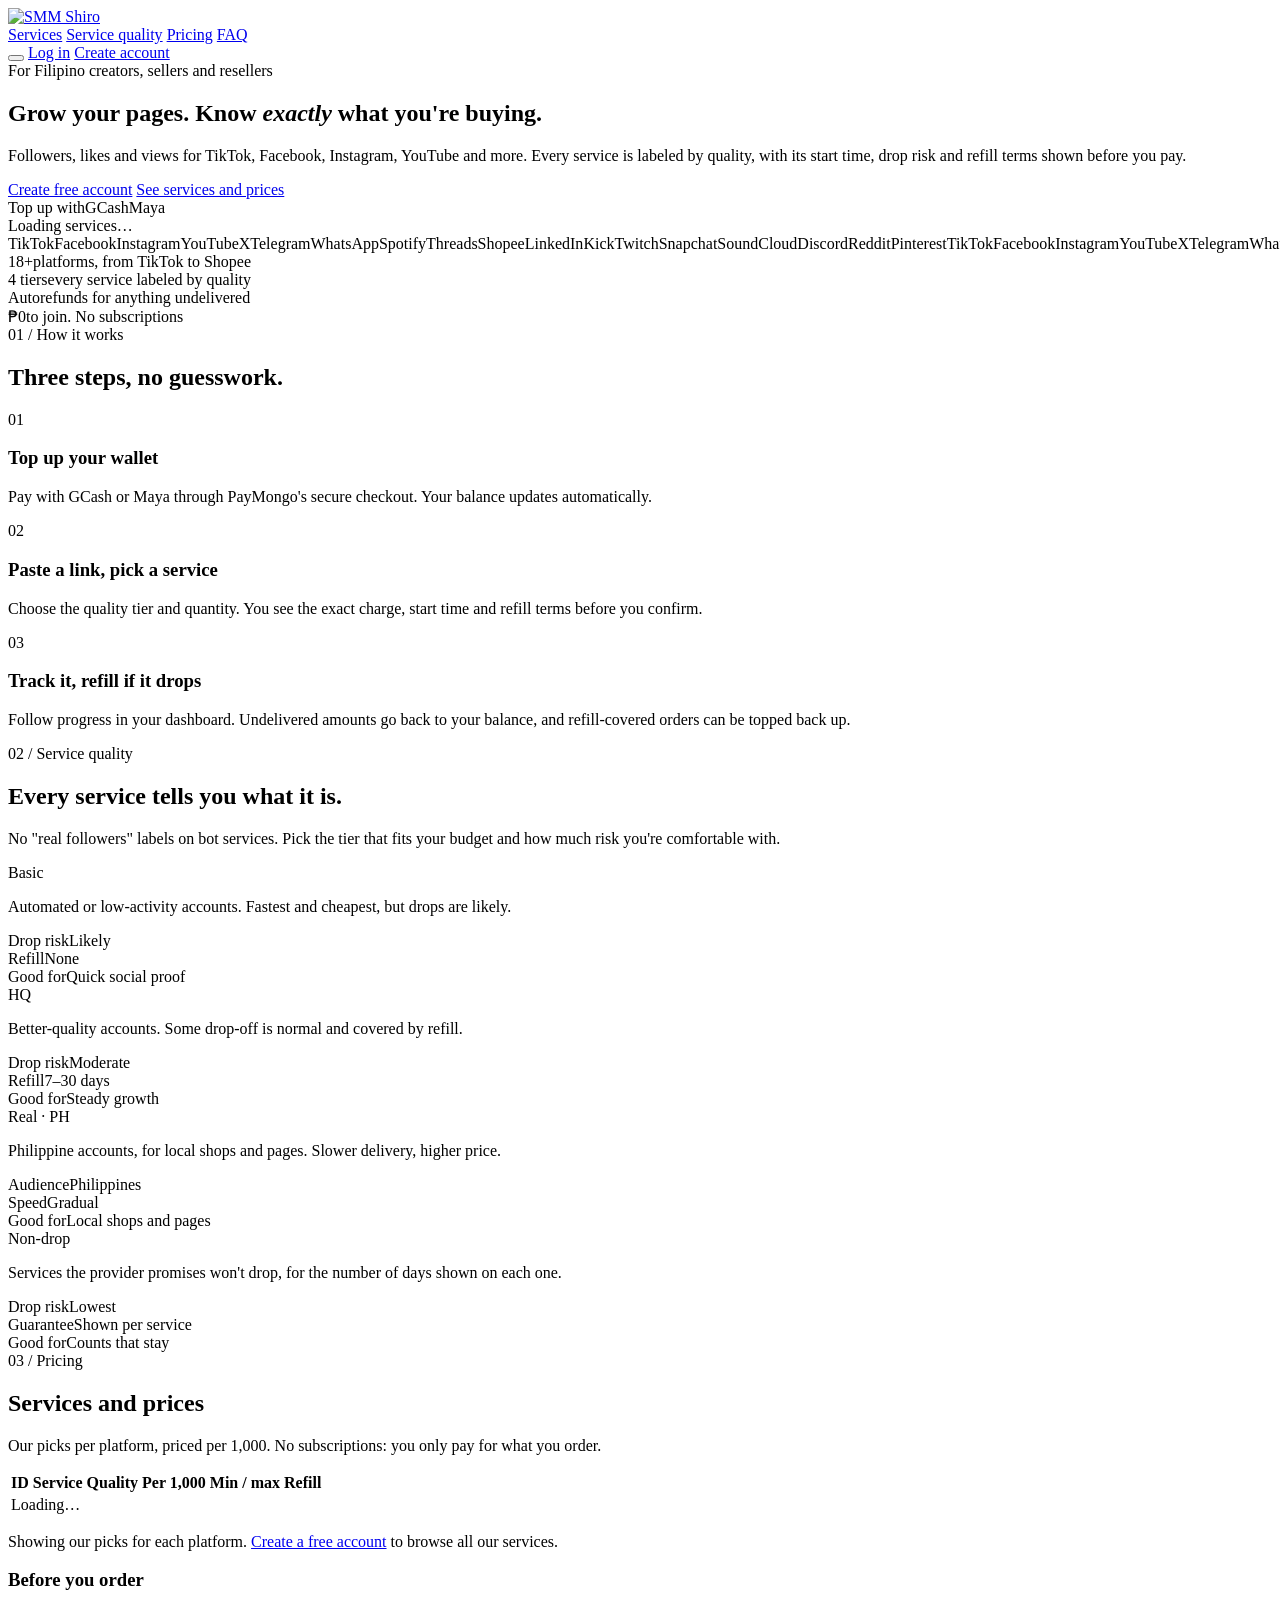
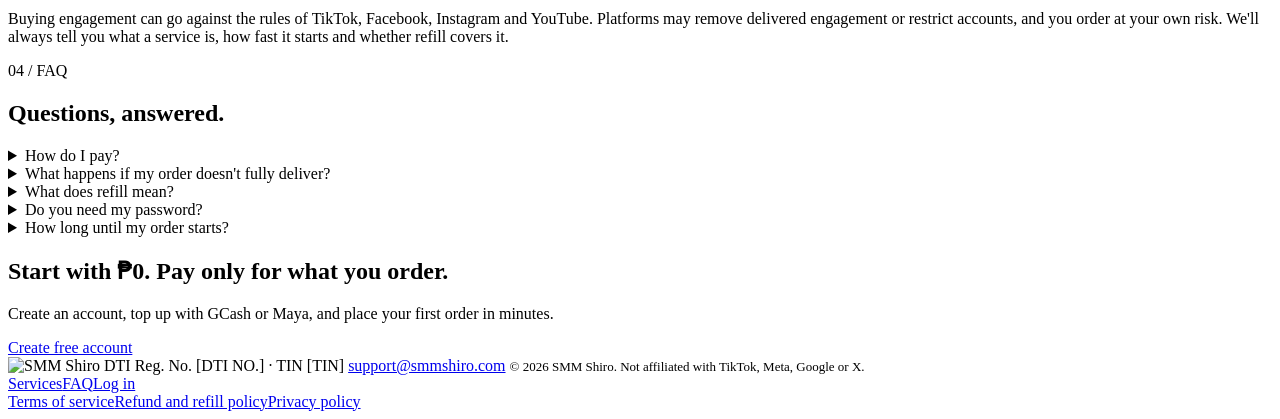
==== web/index.html @ f432af6f "Home page: say the price list is our picks, link to the full catalog Adds GET /services/count (cache" ====
<!doctype html>
<html lang="en">
<head>
<meta charset="utf-8">
<meta name="viewport" content="width=device-width, initial-scale=1">
<title>SMM Shiro — Social media growth, clearly labeled</title>
<meta name="description" content="Followers, likes and views for TikTok, Facebook, Instagram and YouTube. Every service labeled by quality, with refill terms shown before you pay. Top up with GCash or Maya.">
<meta name="theme-color" content="#F4F4F4">
<script>/* apply saved theme before first paint */(function(){try{var t=localStorage.getItem("theme");if(t==="light"||t==="dark")document.documentElement.dataset.theme=t;}catch(e){}})();</script>
<link rel="preconnect" href="https://fonts.googleapis.com">
<link rel="preconnect" href="https://fonts.gstatic.com" crossorigin>
<link rel="stylesheet" href="https://fonts.googleapis.com/css2?family=Bricolage+Grotesque:opsz,wght@12..96,600;12..96,700&family=Figtree:wght@400;500;600;700&family=JetBrains+Mono:wght@500&display=swap">
<link rel="icon" type="image/png" sizes="64x64" href="[data-uri]">
<link rel="icon" href="/favicon.ico?v=3" sizes="any">
<link rel="icon" type="image/png" sizes="32x32" href="/assets/img/favicon-32.png?v=3">
<link rel="apple-touch-icon" sizes="180x180" href="/apple-touch-icon.png?v=3">
<link rel="manifest" href="/site.webmanifest">
<link rel="stylesheet" href="/assets/app.css">
</head>
<body>
<header class="site-header">
  <div class="wrap">
    <a class="brand" href="/" aria-label="SMM Shiro home"><img class="logo-ink" src="/assets/img/logo.png" alt="SMM Shiro" width="132" height="44"></a>
    <nav class="site-nav" aria-label="Main">
      <a href="#services">Services</a>
      <a href="#quality">Service quality</a>
      <a href="#pricing">Pricing</a>
      <a href="#faq">FAQ</a>
    </nav>
    <div class="header-actions">
      <button class="theme-btn" type="button" data-theme-toggle aria-label="Theme"></button>
      <a class="btn btn-ghost" href="/login/">Log in</a>
      <a class="btn btn-primary" href="/login/?mode=register">Create account</a>
    </div>
  </div>
</header>

<main>
  <section class="hero">
    <div class="wrap">
      <div>
        <span class="eyebrow">For Filipino creators, sellers and resellers</span>
        <h1>Grow your pages. Know <em>exactly</em> what you're buying.</h1>
        <p class="lead">Followers, likes and views for TikTok, Facebook, Instagram, YouTube and more. Every service is labeled by quality, with its start time, drop risk and refill terms shown before you pay.</p>
        <div class="hero-cta">
          <a class="btn btn-primary btn-lg" href="/login/?mode=register">Create free account</a>
          <a class="btn btn-secondary btn-lg" href="#pricing">See services and prices</a>
        </div>
        <div class="pay-row"><span>Top up with</span><span class="pay-chip">GCash</span><span class="pay-chip">Maya</span></div>
      </div>
      <div class="card hero-card" id="hero-card" aria-label="Sample services">
        <div class="svc-row"><div class="grow"><div class="t">Loading services…</div></div></div>
      </div>
    </div>
  </section>

  <div class="ticker" aria-label="Platforms we support: TikTok, Facebook, Instagram, YouTube, X, Telegram, WhatsApp, Spotify, Threads, Shopee, LinkedIn, Kick, Twitch, Snapchat, SoundCloud, Discord, Reddit, Pinterest">
    <div class="ticker-track" aria-hidden="true"><span>TikTok</span><span>Facebook</span><span>Instagram</span><span>YouTube</span><span>X</span><span>Telegram</span><span>WhatsApp</span><span>Spotify</span><span>Threads</span><span>Shopee</span><span>LinkedIn</span><span>Kick</span><span>Twitch</span><span>Snapchat</span><span>SoundCloud</span><span>Discord</span><span>Reddit</span><span>Pinterest</span><span>TikTok</span><span>Facebook</span><span>Instagram</span><span>YouTube</span><span>X</span><span>Telegram</span><span>WhatsApp</span><span>Spotify</span><span>Threads</span><span>Shopee</span><span>LinkedIn</span><span>Kick</span><span>Twitch</span><span>Snapchat</span><span>SoundCloud</span><span>Discord</span><span>Reddit</span><span>Pinterest</span></div>
  </div>

  <section class="block" style="padding-bottom:0">
    <div class="wrap">
      <div class="facts">
        <div class="fact"><span class="big">18+</span><span class="small">platforms, from TikTok to Shopee</span></div>
        <div class="fact"><span class="big">4 tiers</span><span class="small">every service labeled by quality</span></div>
        <div class="fact"><span class="big">Auto</span><span class="small">refunds for anything undelivered</span></div>
        <div class="fact"><span class="big">₱0</span><span class="small">to join. No subscriptions</span></div>
      </div>
    </div>
  </section>

  <section class="block" id="services">
    <div class="wrap">
      <div class="section-head"><span class="kicker">01 / How it works</span><h2>Three steps, no guesswork.</h2></div>
      <div class="grid-3">
        <div class="card step"><div class="n">01</div><h3>Top up your wallet</h3><p>Pay with GCash or Maya through PayMongo's secure checkout. Your balance updates automatically.</p></div>
        <div class="card step"><div class="n">02</div><h3>Paste a link, pick a service</h3><p>Choose the quality tier and quantity. You see the exact charge, start time and refill terms before you confirm.</p></div>
        <div class="card step"><div class="n">03</div><h3>Track it, refill if it drops</h3><p>Follow progress in your dashboard. Undelivered amounts go back to your balance, and refill-covered orders can be topped back up.</p></div>
      </div>
    </div>
  </section>

  <section class="block dark-band" id="quality">
    <div class="wrap">
      <div class="section-head">
        <span class="kicker">02 / Service quality</span>
        <h2>Every service tells you what it is.</h2>
        <p>No "real followers" labels on bot services. Pick the tier that fits your budget and how much risk you're comfortable with.</p>
      </div>
      <div class="grid-4">
        <div class="tier-card"><span class="badge badge-basic" style="align-self:flex-start">Basic</span><p>Automated or low-activity accounts. Fastest and cheapest, but drops are likely.</p>
          <div class="kv"><div><span class="k">Drop risk</span><span class="v">Likely</span></div><div><span class="k">Refill</span><span class="v">None</span></div><div><span class="k">Good for</span><span class="v">Quick social proof</span></div></div></div>
        <div class="tier-card"><span class="badge badge-hq" style="align-self:flex-start">HQ</span><p>Better-quality accounts. Some drop-off is normal and covered by refill.</p>
          <div class="kv"><div><span class="k">Drop risk</span><span class="v">Moderate</span></div><div><span class="k">Refill</span><span class="v">7–30 days</span></div><div><span class="k">Good for</span><span class="v">Steady growth</span></div></div></div>
        <div class="tier-card"><span class="badge badge-ph" style="align-self:flex-start">Real · PH</span><p>Philippine accounts, for local shops and pages. Slower delivery, higher price.</p>
          <div class="kv"><div><span class="k">Audience</span><span class="v">Philippines</span></div><div><span class="k">Speed</span><span class="v">Gradual</span></div><div><span class="k">Good for</span><span class="v">Local shops and pages</span></div></div></div>
        <div class="tier-card"><span class="badge badge-nd" style="align-self:flex-start">Non-drop</span><p>Services the provider promises won't drop, for the number of days shown on each one.</p>
          <div class="kv"><div><span class="k">Drop risk</span><span class="v">Lowest</span></div><div><span class="k">Guarantee</span><span class="v">Shown per service</span></div><div><span class="k">Good for</span><span class="v">Counts that stay</span></div></div></div>
      </div>
    </div>
  </section>

  <section class="block" id="pricing">
    <div class="wrap">
      <div class="section-head">
        <span class="kicker">03 / Pricing</span>
        <h2>Services and prices</h2>
        <p>Our picks per platform, priced per 1,000. No subscriptions: you only pay for what you order.</p>
      </div>
      <div class="price-tabs pill-row" id="price-tabs" role="group" aria-label="Platform"></div>
      <div class="card table-card"><div class="table-scroll">
        <table class="table" aria-label="Prices">
          <thead><tr><th>ID</th><th>Service</th><th>Quality</th><th class="num">Per 1,000</th><th>Min / max</th><th>Refill</th></tr></thead>
          <tbody id="price-body"><tr><td colspan="6" class="muted">Loading…</td></tr></tbody>
        </table>
      </div></div>
      <p class="more-services">Showing our picks for each platform. <a href="/login/?mode=register">Create a free account</a> to browse <span id="service-count">all our services</span>.</p>
    </div>
  </section>

  <section class="block" style="padding-top:0">
    <div class="wrap">
      <div class="card notice">
        <span style="color:var(--warn);margin-top:2px" id="warn-icon"></span>
        <div>
          <h3>Before you order</h3>
          <p>Buying engagement can go against the rules of TikTok, Facebook, Instagram and YouTube. Platforms may remove delivered engagement or restrict accounts, and you order at your own risk. We'll always tell you what a service is, how fast it starts and whether refill covers it.</p>
        </div>
      </div>
    </div>
  </section>

  <section class="block faq" id="faq" style="padding-top:0">
    <div class="wrap" style="max-width:820px">
      <div class="section-head"><span class="kicker">04 / FAQ</span><h2>Questions, answered.</h2></div>
      <details><summary>How do I pay?</summary><p>Top up your wallet with GCash or Maya. You'll finish paying on PayMongo's secure checkout, and your balance updates automatically once the payment is confirmed.</p></details>
      <details><summary>What happens if my order doesn't fully deliver?</summary><p>If an order ends up partial or canceled, the undelivered part is refunded to your wallet balance automatically.</p></details>
      <details><summary>What does refill mean?</summary><p>Some services lose part of what was delivered over time. On services with refill, you can request a top-up of what dropped from your Orders page, within the refill period after the order completes.</p></details>
      <details><summary>Do you need my password?</summary><p>Never. We only need the public link to your profile, post or video. Keep your account public while the order runs.</p></details>
      <details><summary>How long until my order starts?</summary><p>Each service shows its usual start time before you order. Most start within minutes to a few hours.</p></details>
    </div>
  </section>
  <section class="block" style="padding-top:0">
    <div class="wrap">
      <div class="cta-band">
        <div>
          <h2>Start with ₱0. Pay only for what you order.</h2>
          <p>Create an account, top up with GCash or Maya, and place your first order in minutes.</p>
        </div>
        <a class="btn btn-primary btn-lg" href="/login/?mode=register">Create free account</a>
      </div>
    </div>
  </section>
</main>

<footer class="site-footer">
  <div class="wrap">
    <div class="footer-col" style="flex:1;min-width:240px">
      <span class="brand"><img src="/assets/img/logo-white.png" alt="SMM Shiro" width="132" height="44"></span>
      <span>DTI Reg. No. [DTI NO.] · TIN [TIN]</span>
      <!--email_off--><a href="mailto:support@smmshiro.com">support@smmshiro.com</a><!--/email_off-->
      <span style="font-size:13px;color:var(--dark-muted)">© 2026 SMM Shiro. Not affiliated with TikTok, Meta, Google or X.</span>
    </div>
    <nav class="footer-col" aria-label="Footer">
      <a href="#pricing">Services</a><a href="#faq">FAQ</a><a href="/login/">Log in</a>
    </nav>
    <nav class="footer-col" aria-label="Legal">
      <a href="#">Terms of service</a><a href="#">Refund and refill policy</a><a href="#">Privacy policy</a>
    </nav>
  </div>
</footer>

<script type="module" src="/assets/landing.js"></script>
</body>
</html>
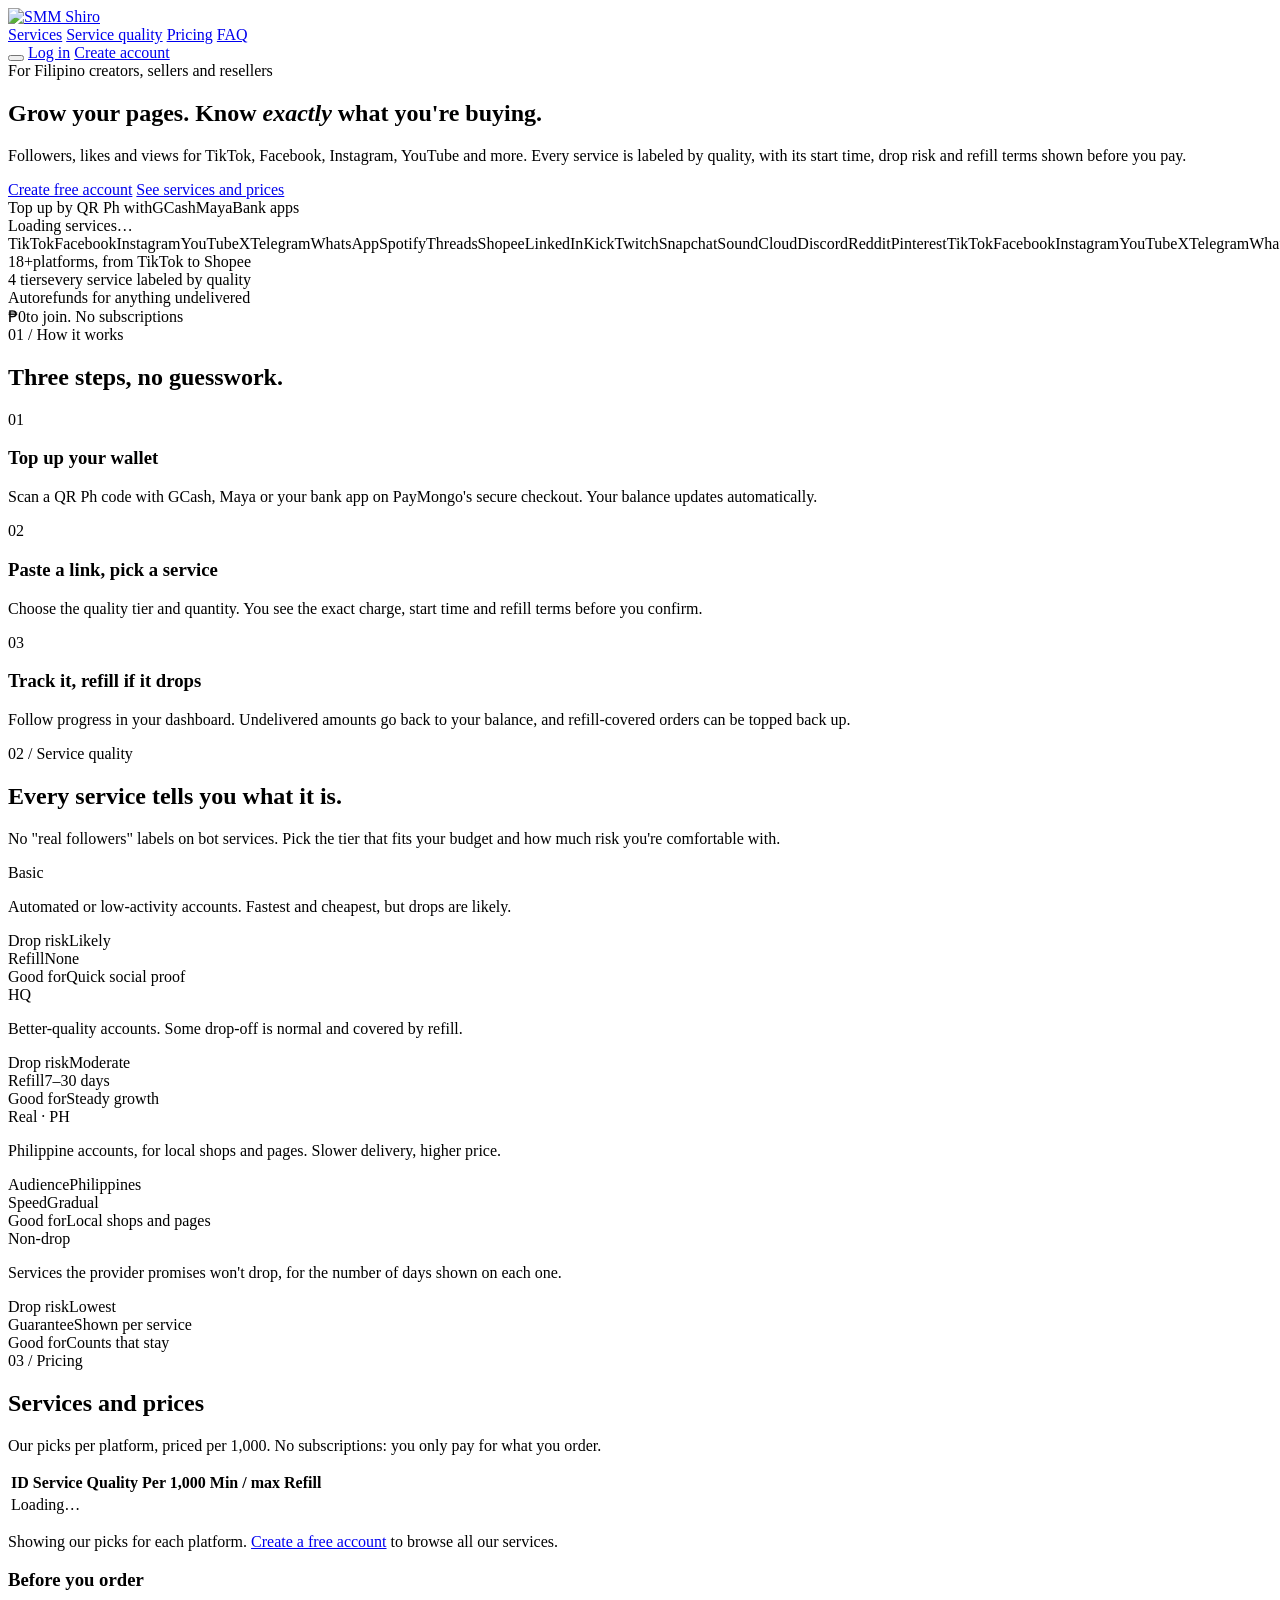
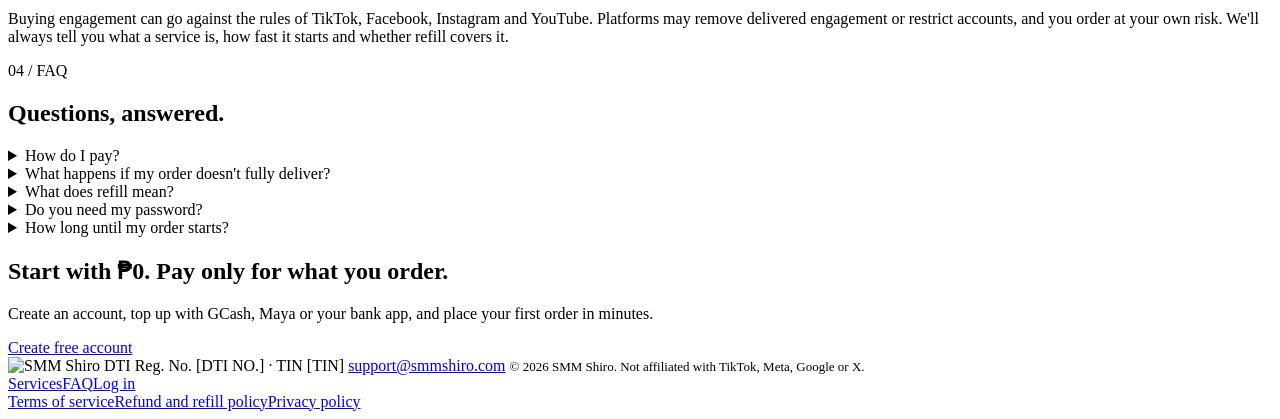
==== commit b7632a28: "Payments: QR Ph by default (the only method live on PayMongo for now) Live mode has only QR Ph activ" ====
--- a/web/index.html
+++ b/web/index.html
@@ -4,7 +4,7 @@
 <meta charset="utf-8">
 <meta name="viewport" content="width=device-width, initial-scale=1">
 <title>SMM Shiro — Social media growth, clearly labeled</title>
-<meta name="description" content="Followers, likes and views for TikTok, Facebook, Instagram and YouTube. Every service labeled by quality, with refill terms shown before you pay. Top up with GCash or Maya.">
+<meta name="description" content="Followers, likes and views for TikTok, Facebook, Instagram and YouTube. Every service labeled by quality, with refill terms shown before you pay. Top up with GCash, Maya or any bank app via QR Ph.">
 <meta name="theme-color" content="#F4F4F4">
 <script>/* apply saved theme before first paint */(function(){try{var t=localStorage.getItem("theme");if(t==="light"||t==="dark")document.documentElement.dataset.theme=t;}catch(e){}})();</script>
 <link rel="preconnect" href="https://fonts.googleapis.com">
@@ -46,7 +46,7 @@
           <a class="btn btn-primary btn-lg" href="/login/?mode=register">Create free account</a>
           <a class="btn btn-secondary btn-lg" href="#pricing">See services and prices</a>
         </div>
-        <div class="pay-row"><span>Top up with</span><span class="pay-chip">GCash</span><span class="pay-chip">Maya</span></div>
+        <div class="pay-row"><span>Top up by QR Ph with</span><span class="pay-chip">GCash</span><span class="pay-chip">Maya</span><span class="pay-chip">Bank apps</span></div>
       </div>
       <div class="card hero-card" id="hero-card" aria-label="Sample services">
         <div class="svc-row"><div class="grow"><div class="t">Loading services…</div></div></div>
@@ -73,7 +73,7 @@
     <div class="wrap">
       <div class="section-head"><span class="kicker">01 / How it works</span><h2>Three steps, no guesswork.</h2></div>
       <div class="grid-3">
-        <div class="card step"><div class="n">01</div><h3>Top up your wallet</h3><p>Pay with GCash or Maya through PayMongo's secure checkout. Your balance updates automatically.</p></div>
+        <div class="card step"><div class="n">01</div><h3>Top up your wallet</h3><p>Scan a QR Ph code with GCash, Maya or your bank app on PayMongo's secure checkout. Your balance updates automatically.</p></div>
         <div class="card step"><div class="n">02</div><h3>Paste a link, pick a service</h3><p>Choose the quality tier and quantity. You see the exact charge, start time and refill terms before you confirm.</p></div>
         <div class="card step"><div class="n">03</div><h3>Track it, refill if it drops</h3><p>Follow progress in your dashboard. Undelivered amounts go back to your balance, and refill-covered orders can be topped back up.</p></div>
       </div>
@@ -133,7 +133,7 @@
   <section class="block faq" id="faq" style="padding-top:0">
     <div class="wrap" style="max-width:820px">
       <div class="section-head"><span class="kicker">04 / FAQ</span><h2>Questions, answered.</h2></div>
-      <details><summary>How do I pay?</summary><p>Top up your wallet with GCash or Maya. You'll finish paying on PayMongo's secure checkout, and your balance updates automatically once the payment is confirmed.</p></details>
+      <details><summary>How do I pay?</summary><p>Top up your wallet by QR Ph on PayMongo's secure checkout: scan the code with GCash, Maya or your bank app. Paying from the same phone? Save the QR image, then upload it in your app's scan screen. Your balance updates automatically once the payment is confirmed.</p></details>
       <details><summary>What happens if my order doesn't fully deliver?</summary><p>If an order ends up partial or canceled, the undelivered part is refunded to your wallet balance automatically.</p></details>
       <details><summary>What does refill mean?</summary><p>Some services lose part of what was delivered over time. On services with refill, you can request a top-up of what dropped from your Orders page, within the refill period after the order completes.</p></details>
       <details><summary>Do you need my password?</summary><p>Never. We only need the public link to your profile, post or video. Keep your account public while the order runs.</p></details>
@@ -145,7 +145,7 @@
       <div class="cta-band">
         <div>
           <h2>Start with ₱0. Pay only for what you order.</h2>
-          <p>Create an account, top up with GCash or Maya, and place your first order in minutes.</p>
+          <p>Create an account, top up with GCash, Maya or your bank app, and place your first order in minutes.</p>
         </div>
         <a class="btn btn-primary btn-lg" href="/login/?mode=register">Create free account</a>
       </div>
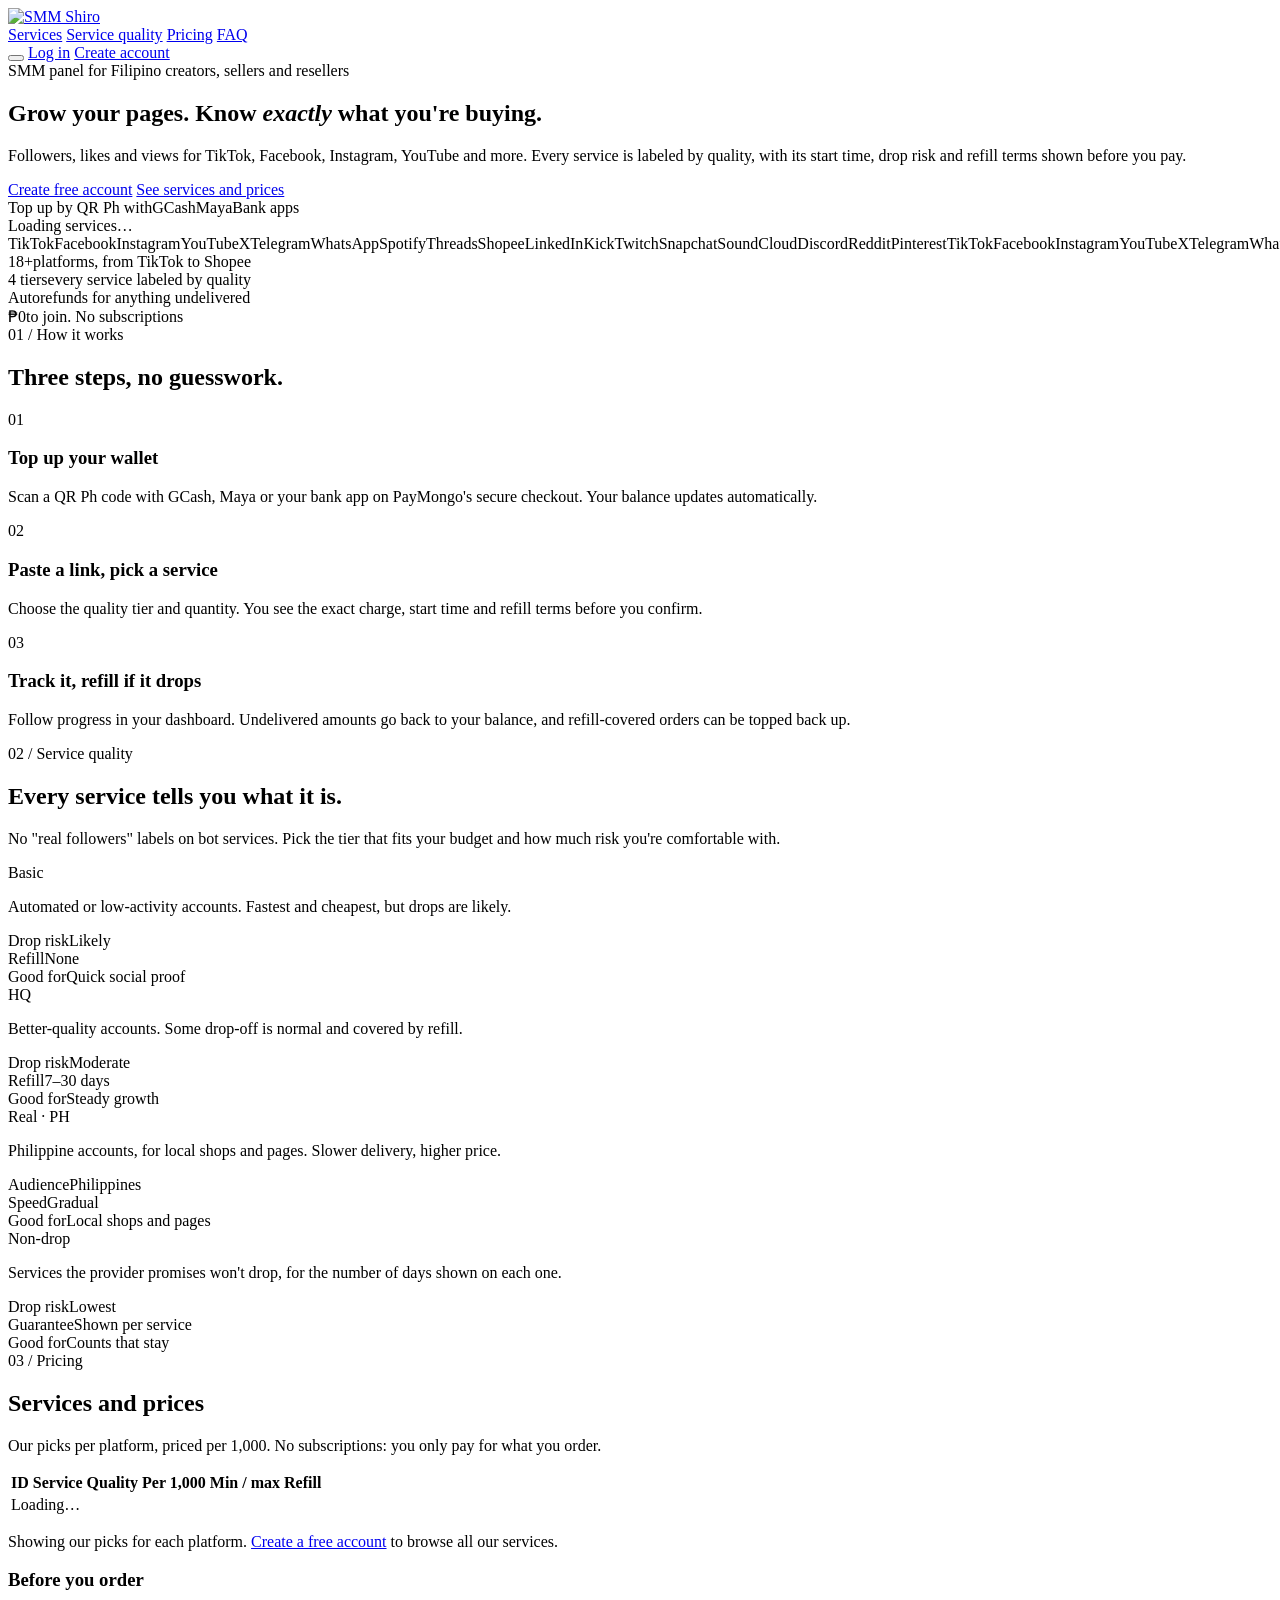
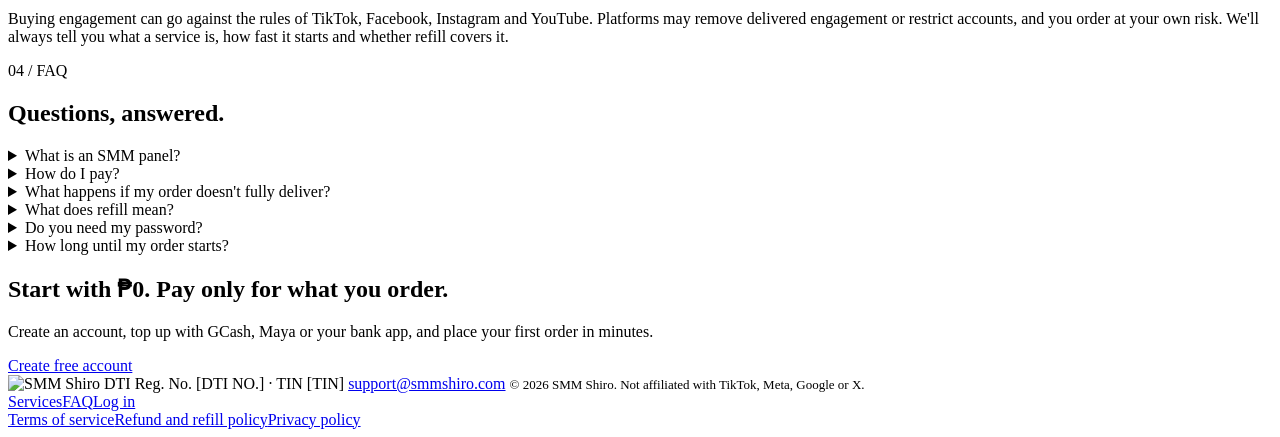
==== commit 368d78b7: "SEO basics: meta, share previews, structured data, robots.txt, sitemap - home: search-focused title/" ====
--- a/web/index.html
+++ b/web/index.html
@@ -3,8 +3,24 @@
 <head>
 <meta charset="utf-8">
 <meta name="viewport" content="width=device-width, initial-scale=1">
-<title>SMM Shiro — Social media growth, clearly labeled</title>
-<meta name="description" content="Followers, likes and views for TikTok, Facebook, Instagram and YouTube. Every service labeled by quality, with refill terms shown before you pay. Top up with GCash, Maya or any bank app via QR Ph.">
+<title>SMM Panel Philippines: TikTok, Facebook &amp; IG | SMM Shiro</title>
+<meta name="description" content="Philippine SMM panel for TikTok, Facebook, Instagram, YouTube and more. Clear quality labels and refill terms. Pay by QR Ph with GCash, Maya or bank apps.">
+<link rel="canonical" href="https://smmshiro.com/">
+<meta property="og:type" content="website">
+<meta property="og:site_name" content="SMM Shiro">
+<meta property="og:locale" content="en_PH">
+<meta property="og:url" content="https://smmshiro.com/">
+<meta property="og:title" content="SMM Panel Philippines: TikTok, Facebook &amp; IG | SMM Shiro">
+<meta property="og:description" content="Philippine SMM panel for TikTok, Facebook, Instagram, YouTube and more. Clear quality labels and refill terms. Pay by QR Ph with GCash, Maya or bank apps.">
+<meta property="og:image" content="https://smmshiro.com/assets/img/og-image.png">
+<meta property="og:image:width" content="1200">
+<meta property="og:image:height" content="630">
+<meta property="og:image:alt" content="SMM Shiro: Grow your pages. Know exactly what you're buying.">
+<meta name="twitter:card" content="summary_large_image">
+<meta name="twitter:title" content="SMM Panel Philippines: TikTok, Facebook &amp; IG | SMM Shiro">
+<meta name="twitter:description" content="Philippine SMM panel for TikTok, Facebook, Instagram, YouTube and more. Clear quality labels and refill terms. Pay by QR Ph with GCash, Maya or bank apps.">
+<meta name="twitter:image" content="https://smmshiro.com/assets/img/og-image.png">
+<script type="application/ld+json">[{"@context":"https://schema.org","@type":"Organization","name":"SMM Shiro","url":"https://smmshiro.com/","logo":"https://smmshiro.com/assets/img/apple-touch-icon.png","email":"support@smmshiro.com","areaServed":"PH"},{"@context":"https://schema.org","@type":"WebSite","name":"SMM Shiro","url":"https://smmshiro.com/","inLanguage":"en-PH"},{"@context":"https://schema.org","@type":"FAQPage","mainEntity":[{"@type":"Question","name":"What is an SMM panel?","acceptedAnswer":{"@type":"Answer","text":"An SMM (social media marketing) panel is a site where you buy followers, likes, views and other engagement for your social media pages. SMM Shiro is an SMM panel for the Philippines: every service shows its quality, start time, drop risk and refill terms, and you top up in pesos by QR Ph."}},{"@type":"Question","name":"How do I pay?","acceptedAnswer":{"@type":"Answer","text":"Top up your wallet by QR Ph on PayMongo's secure checkout: scan the code with GCash, Maya or your bank app. Paying from the same phone? Save the QR image, then upload it in your app's scan screen. Your balance updates automatically once the payment is confirmed."}},{"@type":"Question","name":"What happens if my order doesn't fully deliver?","acceptedAnswer":{"@type":"Answer","text":"If an order ends up partial or canceled, the undelivered part is refunded to your wallet balance automatically."}},{"@type":"Question","name":"What does refill mean?","acceptedAnswer":{"@type":"Answer","text":"Some services lose part of what was delivered over time. On services with refill, you can request a top-up of what dropped from your Orders page, within the refill period after the order completes."}},{"@type":"Question","name":"Do you need my password?","acceptedAnswer":{"@type":"Answer","text":"Never. We only need the public link to your profile, post or video. Keep your account public while the order runs."}},{"@type":"Question","name":"How long until my order starts?","acceptedAnswer":{"@type":"Answer","text":"Each service shows its usual start time before you order. Most start within minutes to a few hours."}}]}]</script>
 <meta name="theme-color" content="#F4F4F4">
 <script>/* apply saved theme before first paint */(function(){try{var t=localStorage.getItem("theme");if(t==="light"||t==="dark")document.documentElement.dataset.theme=t;}catch(e){}})();</script>
 <link rel="preconnect" href="https://fonts.googleapis.com">
@@ -39,7 +55,7 @@
   <section class="hero">
     <div class="wrap">
       <div>
-        <span class="eyebrow">For Filipino creators, sellers and resellers</span>
+        <span class="eyebrow">SMM panel for Filipino creators, sellers and resellers</span>
         <h1>Grow your pages. Know <em>exactly</em> what you're buying.</h1>
         <p class="lead">Followers, likes and views for TikTok, Facebook, Instagram, YouTube and more. Every service is labeled by quality, with its start time, drop risk and refill terms shown before you pay.</p>
         <div class="hero-cta">
@@ -133,6 +149,7 @@
   <section class="block faq" id="faq" style="padding-top:0">
     <div class="wrap" style="max-width:820px">
       <div class="section-head"><span class="kicker">04 / FAQ</span><h2>Questions, answered.</h2></div>
+      <details><summary>What is an SMM panel?</summary><p>An SMM (social media marketing) panel is a site where you buy followers, likes, views and other engagement for your social media pages. SMM Shiro is an SMM panel for the Philippines: every service shows its quality, start time, drop risk and refill terms, and you top up in pesos by QR Ph.</p></details>
       <details><summary>How do I pay?</summary><p>Top up your wallet by QR Ph on PayMongo's secure checkout: scan the code with GCash, Maya or your bank app. Paying from the same phone? Save the QR image, then upload it in your app's scan screen. Your balance updates automatically once the payment is confirmed.</p></details>
       <details><summary>What happens if my order doesn't fully deliver?</summary><p>If an order ends up partial or canceled, the undelivered part is refunded to your wallet balance automatically.</p></details>
       <details><summary>What does refill mean?</summary><p>Some services lose part of what was delivered over time. On services with refill, you can request a top-up of what dropped from your Orders page, within the refill period after the order completes.</p></details>
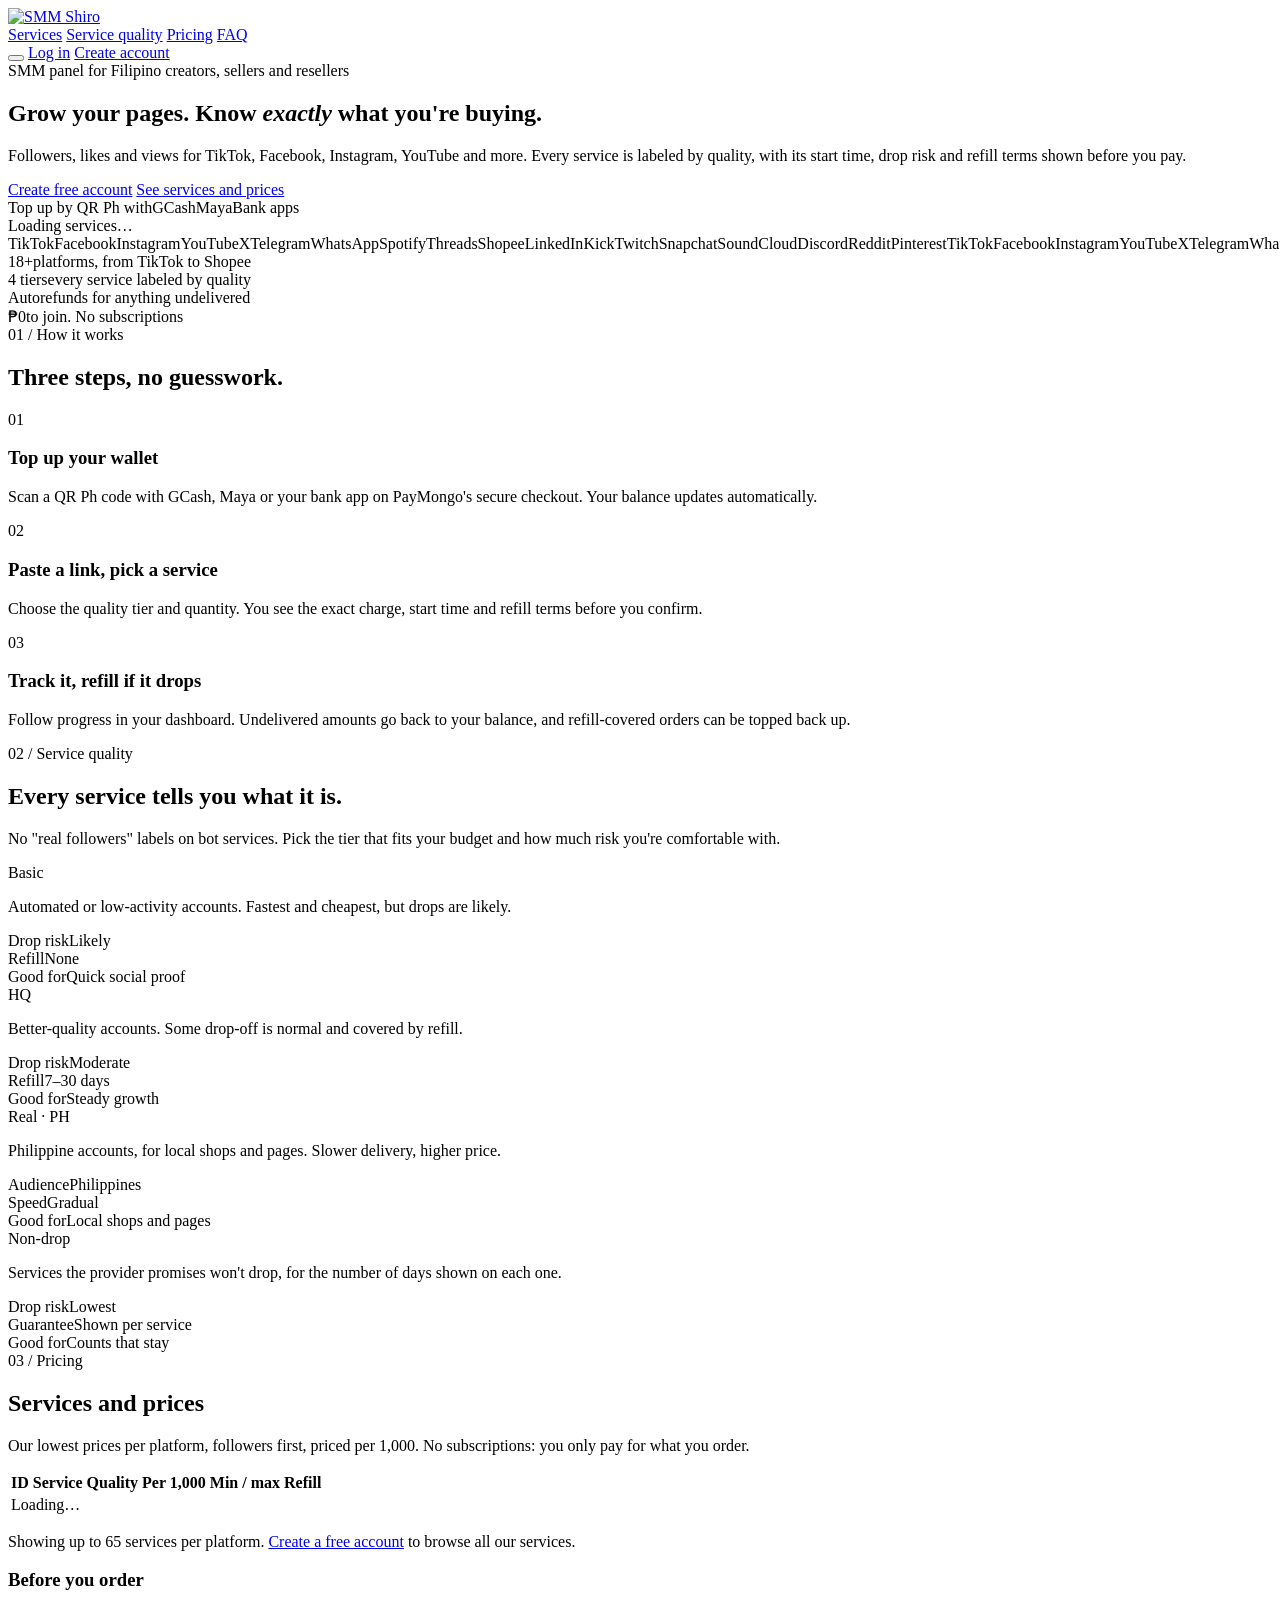
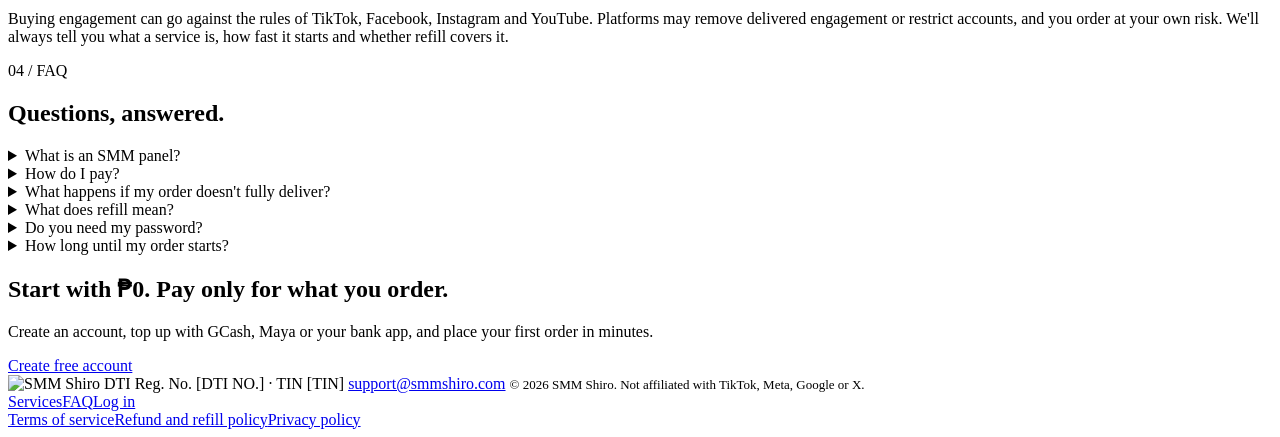
==== commit 2d6f91fc: "Home page table: whole catalog, followers first then cheapest, max 65 per platform GET /services/top" ====
--- a/web/index.html
+++ b/web/index.html
@@ -121,7 +121,7 @@
       <div class="section-head">
         <span class="kicker">03 / Pricing</span>
         <h2>Services and prices</h2>
-        <p>Our picks per platform, priced per 1,000. No subscriptions: you only pay for what you order.</p>
+        <p>Our lowest prices per platform, followers first, priced per 1,000. No subscriptions: you only pay for what you order.</p>
       </div>
       <div class="price-tabs pill-row" id="price-tabs" role="group" aria-label="Platform"></div>
       <div class="card table-card"><div class="table-scroll">
@@ -130,7 +130,7 @@
           <tbody id="price-body"><tr><td colspan="6" class="muted">Loading…</td></tr></tbody>
         </table>
       </div></div>
-      <p class="more-services">Showing our picks for each platform. <a href="/login/?mode=register">Create a free account</a> to browse <span id="service-count">all our services</span>.</p>
+      <p class="more-services">Showing up to 65 services per platform. <a href="/login/?mode=register">Create a free account</a> to browse <span id="service-count">all our services</span>.</p>
     </div>
   </section>
 
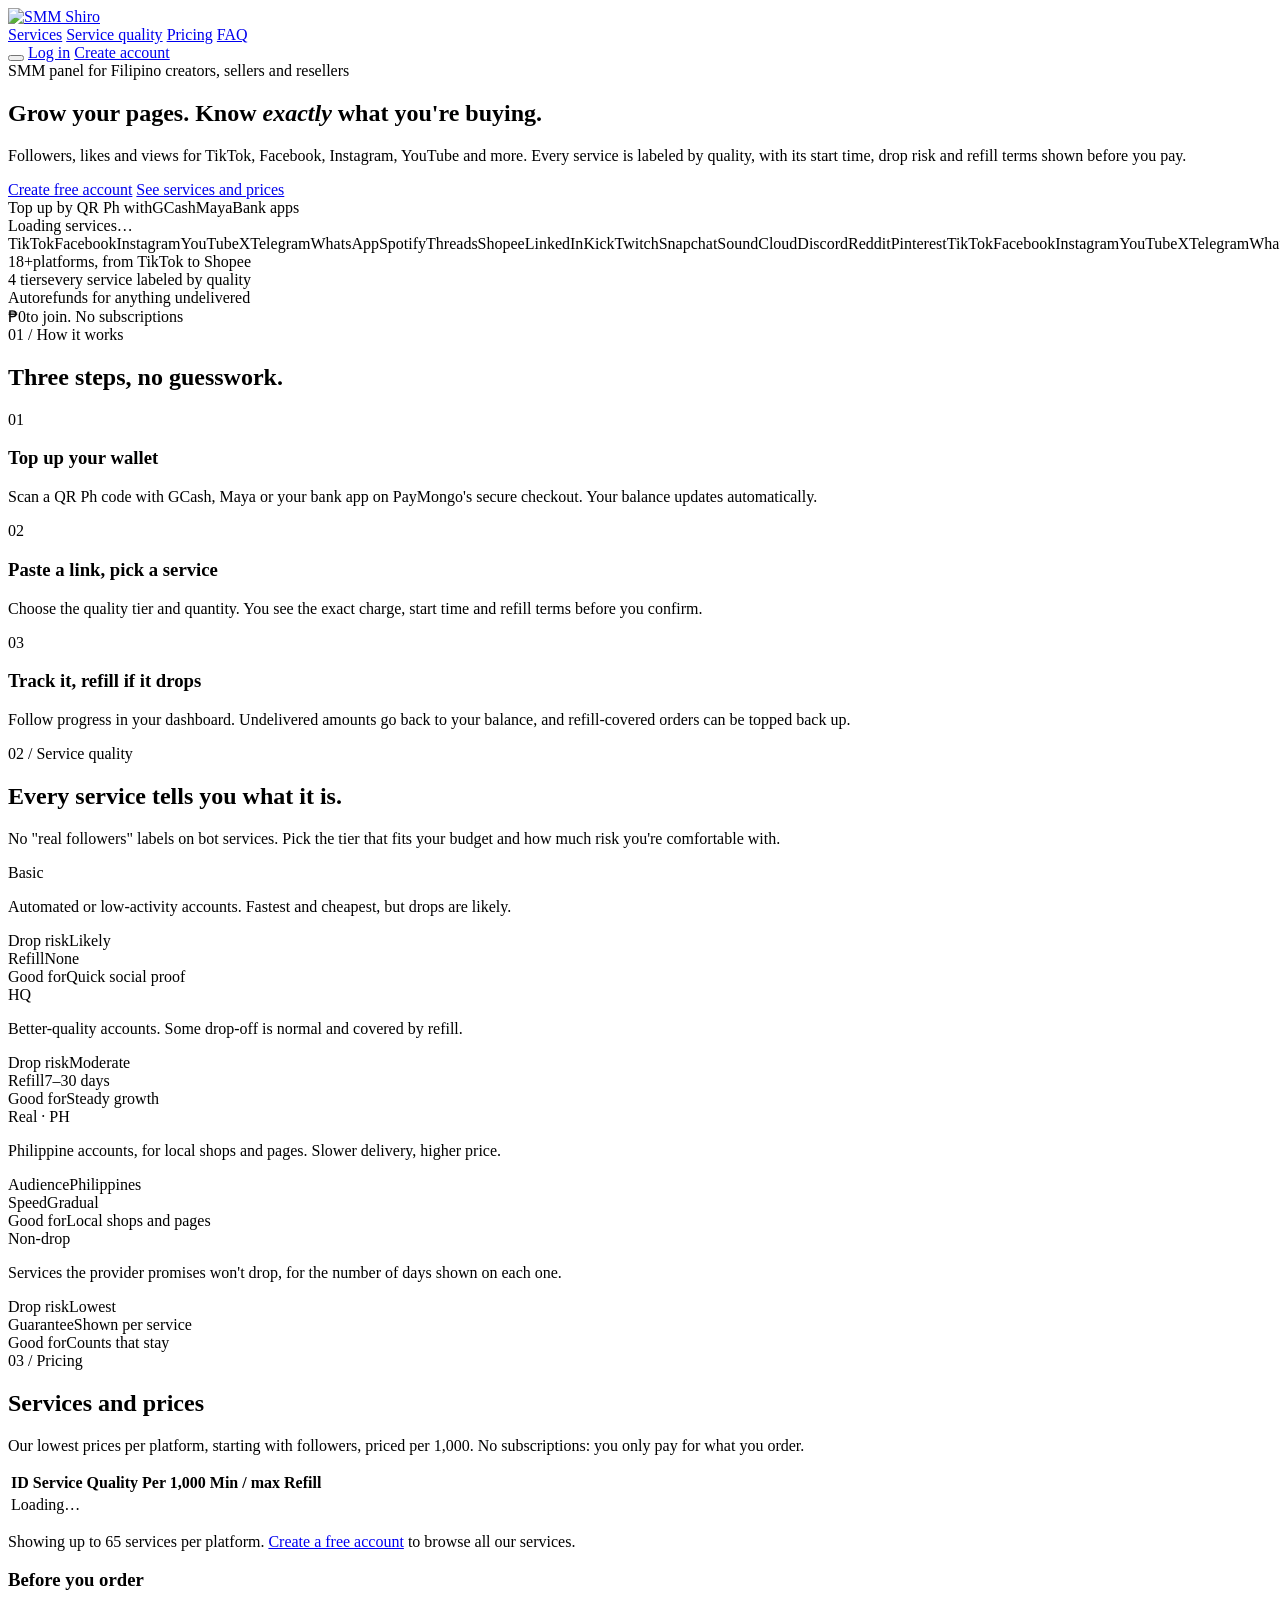
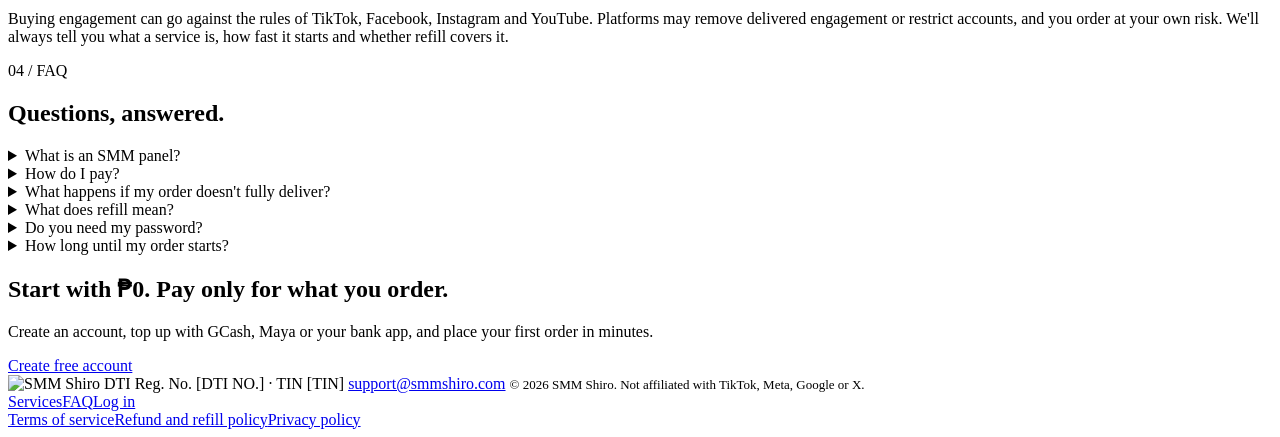
==== commit 1a56cf25: "Home page table: 5 cheapest followers, then the cheapest of the rest (max 65) Co-Authored-By: Claude" ====
--- a/web/index.html
+++ b/web/index.html
@@ -121,7 +121,7 @@
       <div class="section-head">
         <span class="kicker">03 / Pricing</span>
         <h2>Services and prices</h2>
-        <p>Our lowest prices per platform, followers first, priced per 1,000. No subscriptions: you only pay for what you order.</p>
+        <p>Our lowest prices per platform, starting with followers, priced per 1,000. No subscriptions: you only pay for what you order.</p>
       </div>
       <div class="price-tabs pill-row" id="price-tabs" role="group" aria-label="Platform"></div>
       <div class="card table-card"><div class="table-scroll">
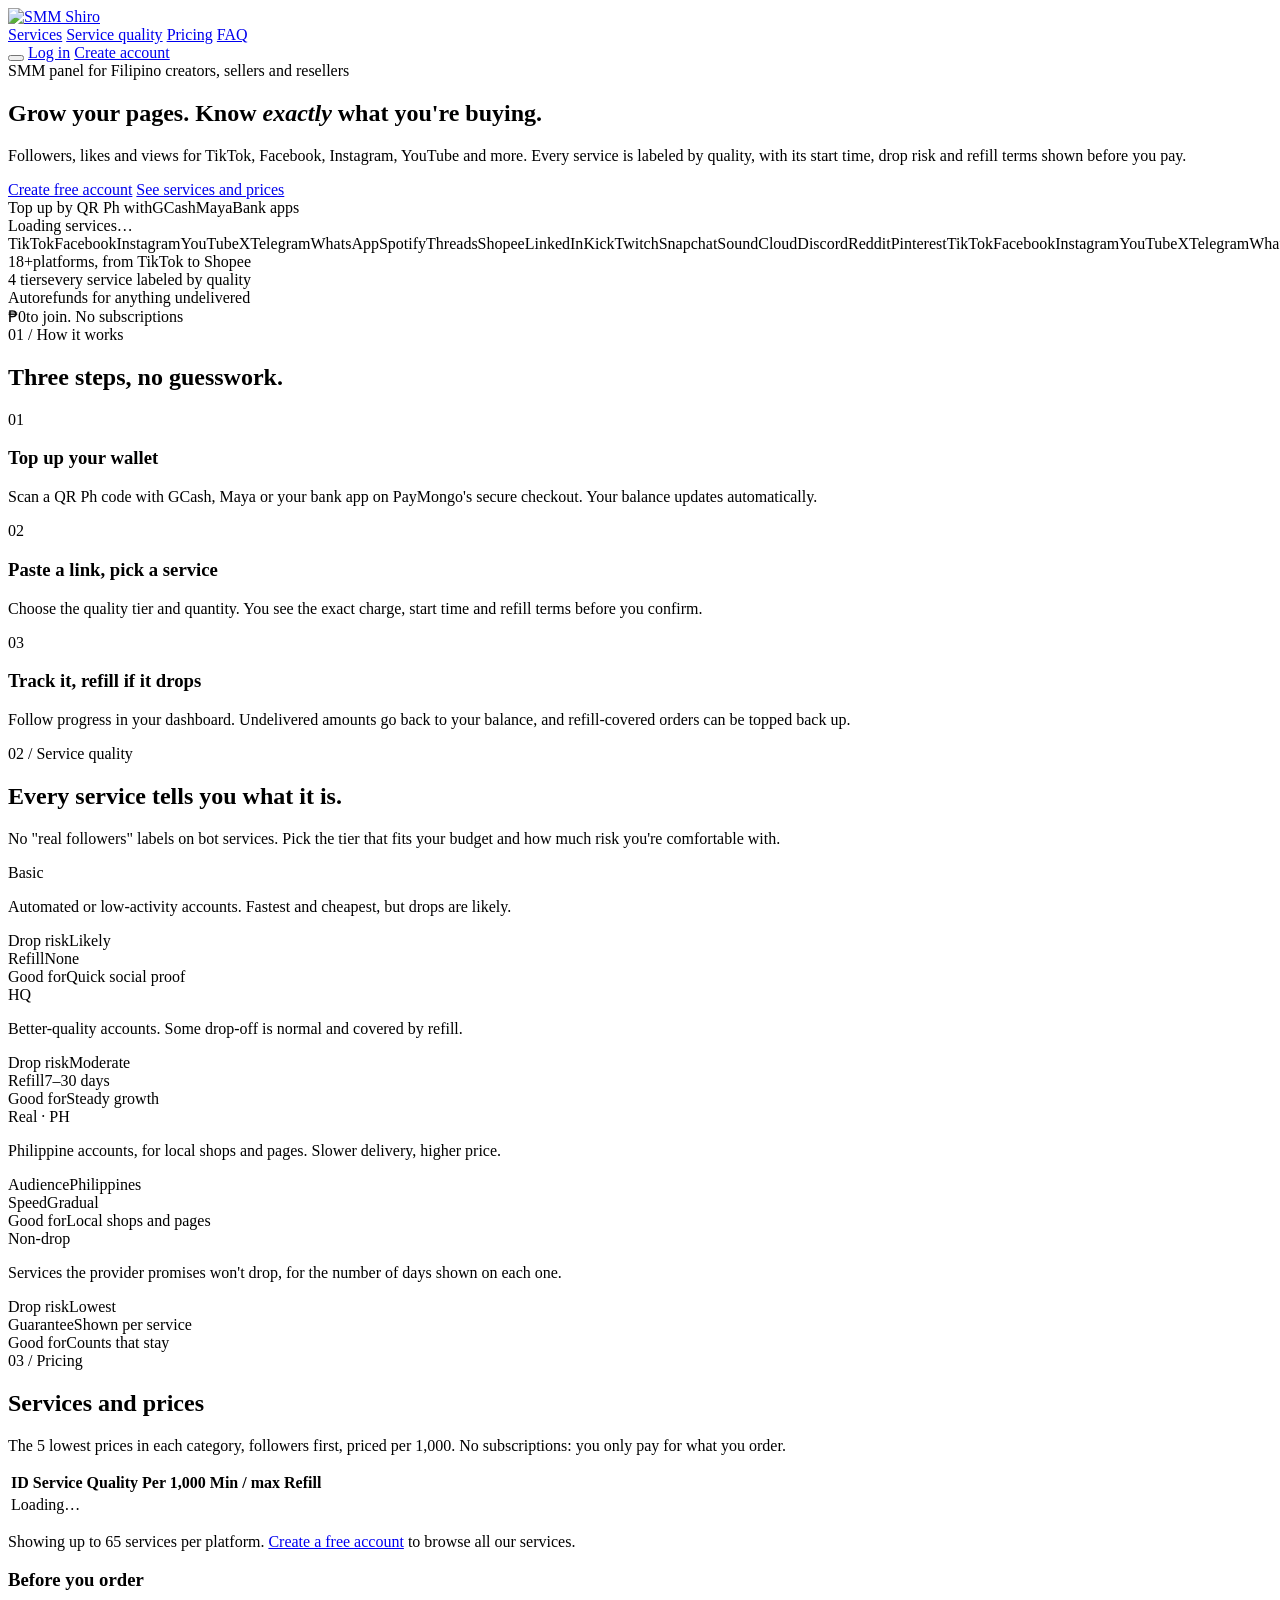
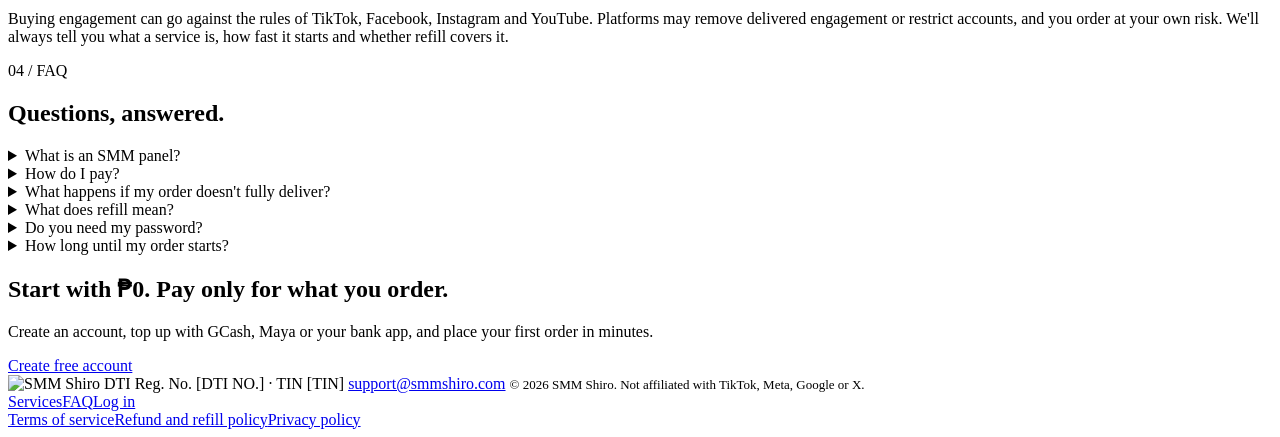
==== commit a6ac8eec: "Home page table: the 5 cheapest of each category, followers first Co-Authored-By: Claude Opus 5.5 <n" ====
--- a/web/index.html
+++ b/web/index.html
@@ -121,7 +121,7 @@
       <div class="section-head">
         <span class="kicker">03 / Pricing</span>
         <h2>Services and prices</h2>
-        <p>Our lowest prices per platform, starting with followers, priced per 1,000. No subscriptions: you only pay for what you order.</p>
+        <p>The 5 lowest prices in each category, followers first, priced per 1,000. No subscriptions: you only pay for what you order.</p>
       </div>
       <div class="price-tabs pill-row" id="price-tabs" role="group" aria-label="Platform"></div>
       <div class="card table-card"><div class="table-scroll">
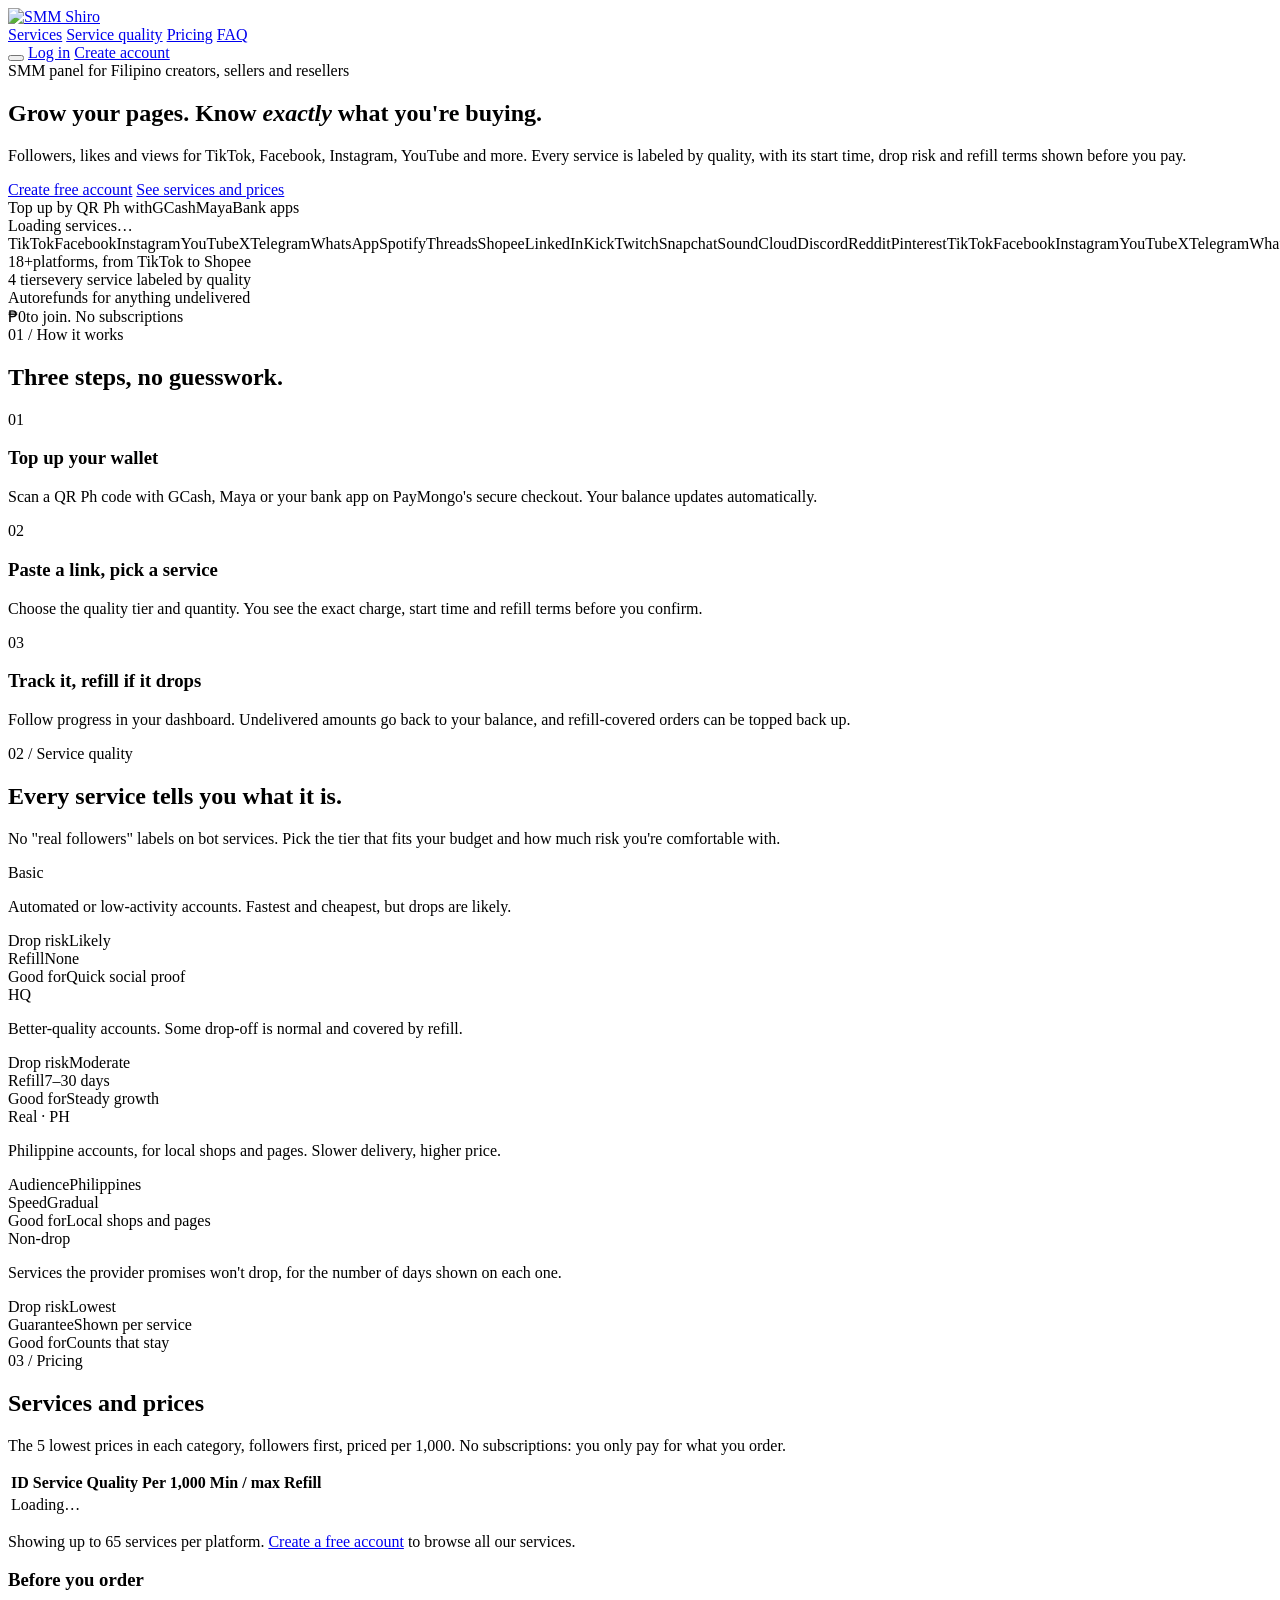
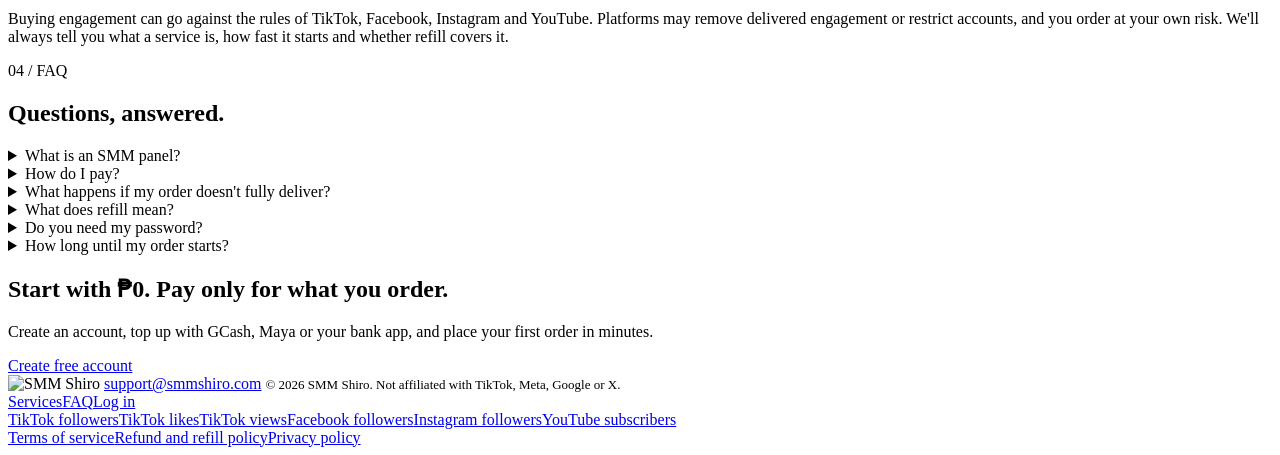
==== commit 437dce70: "Legal pages, platform price pages for search, dynamic sitemap; drop footer placeholders Terms of ser" ====
--- a/web/index.html
+++ b/web/index.html
@@ -174,15 +174,17 @@
   <div class="wrap">
     <div class="footer-col" style="flex:1;min-width:240px">
       <span class="brand"><img src="/assets/img/logo-white.png" alt="SMM Shiro" width="132" height="44"></span>
-      <span>DTI Reg. No. [DTI NO.] · TIN [TIN]</span>
       <!--email_off--><a href="mailto:support@smmshiro.com">support@smmshiro.com</a><!--/email_off-->
       <span style="font-size:13px;color:var(--dark-muted)">© 2026 SMM Shiro. Not affiliated with TikTok, Meta, Google or X.</span>
     </div>
     <nav class="footer-col" aria-label="Footer">
       <a href="#pricing">Services</a><a href="#faq">FAQ</a><a href="/login/">Log in</a>
     </nav>
+    <nav class="footer-col" aria-label="Popular services">
+      <a href="/tiktok-followers/">TikTok followers</a><a href="/tiktok-likes/">TikTok likes</a><a href="/tiktok-views/">TikTok views</a><a href="/facebook-followers/">Facebook followers</a><a href="/instagram-followers/">Instagram followers</a><a href="/youtube-subscribers/">YouTube subscribers</a>
+    </nav>
     <nav class="footer-col" aria-label="Legal">
-      <a href="#">Terms of service</a><a href="#">Refund and refill policy</a><a href="#">Privacy policy</a>
+      <a href="/terms/">Terms of service</a><a href="/refund-policy/">Refund and refill policy</a><a href="/privacy/">Privacy policy</a>
     </nav>
   </div>
 </footer>
